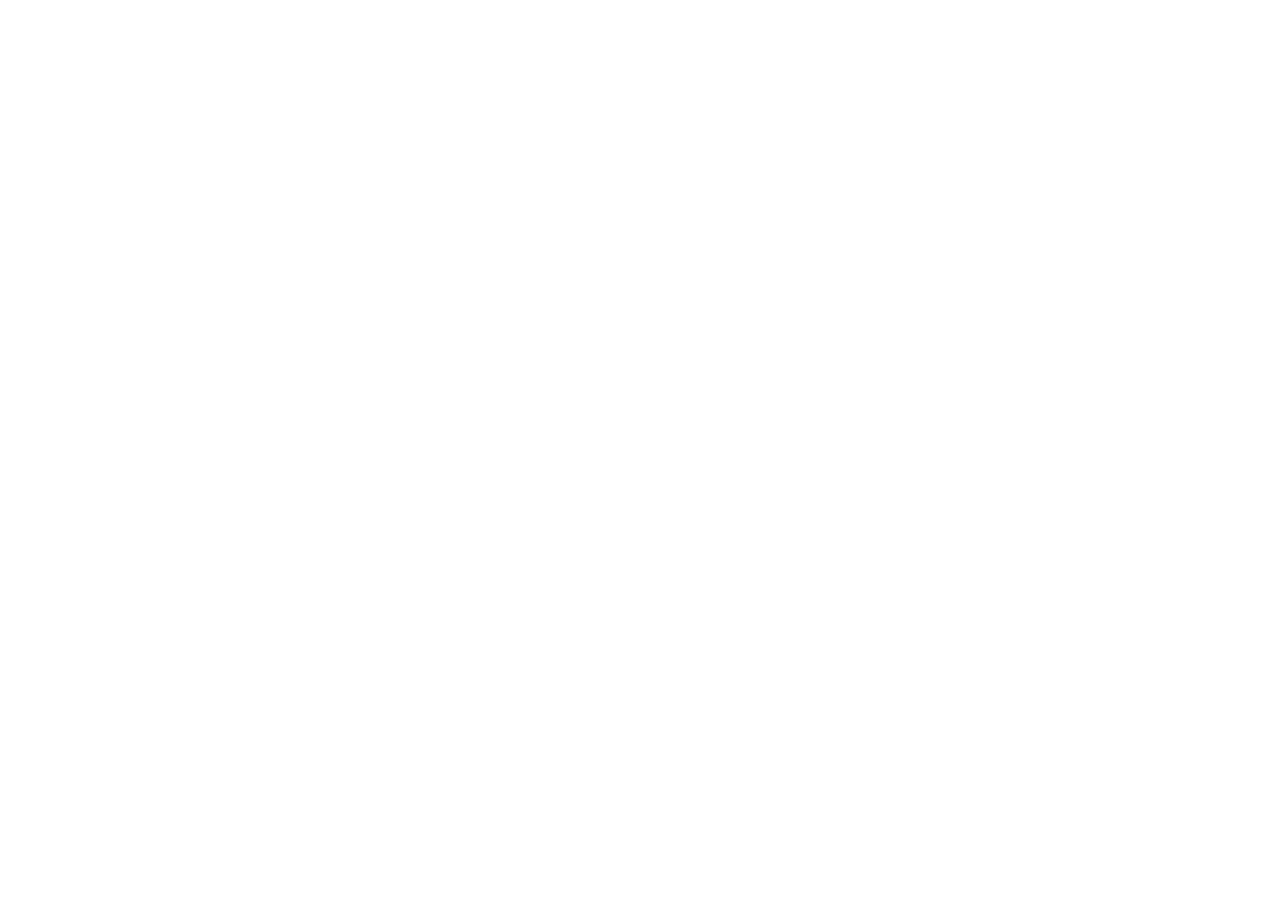
==== index.html @ 481c2b63 "Создал файл index.html" ====
<!DOCTYPE html>
<html lang="en">
<head>
    <meta charset="UTF-8">
    <meta name="viewport" content="width=device-width, initial-scale=1.0">
    <title>Домашнее задание 1</title>
</head>
<body>
    
</body>
</html>
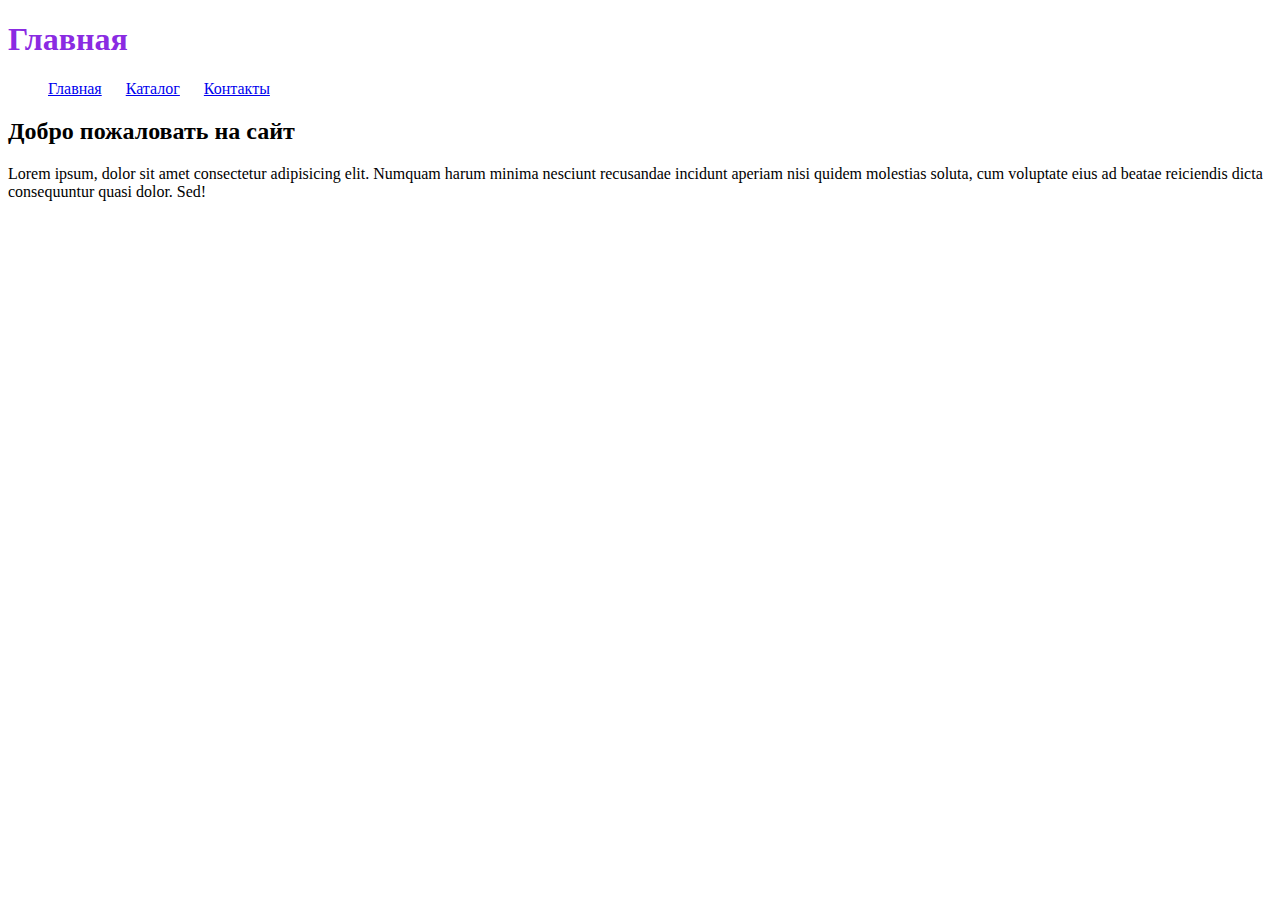
==== commit 57392921: "Добавил товары в каталог" ====
--- a/index.html
+++ b/index.html
@@ -1,11 +1,21 @@
 <!DOCTYPE html>
 <html lang="en">
+
 <head>
     <meta charset="UTF-8">
     <meta name="viewport" content="width=device-width, initial-scale=1.0">
     <title>Домашнее задание 1</title>
 </head>
+
 <body>
-    
+    <h1 style="color: blueviolet;">Главная</h1>
+    <menu>
+        <a href="index.html" style="margin-right: 20px;">Главная</a>
+        <a href="catalog/catalog.html" style="margin-right: 20px;">Каталог</a>
+        <a href="contact.html">Контакты</a>
+    </menu>
+    <h2>Добро пожаловать на сайт</h2>
+    <p>Lorem ipsum, dolor sit amet consectetur adipisicing elit. Numquam harum minima nesciunt recusandae incidunt aperiam nisi quidem molestias soluta, cum voluptate eius ad beatae reiciendis dicta consequuntur quasi dolor. Sed!</p>
 </body>
+
 </html>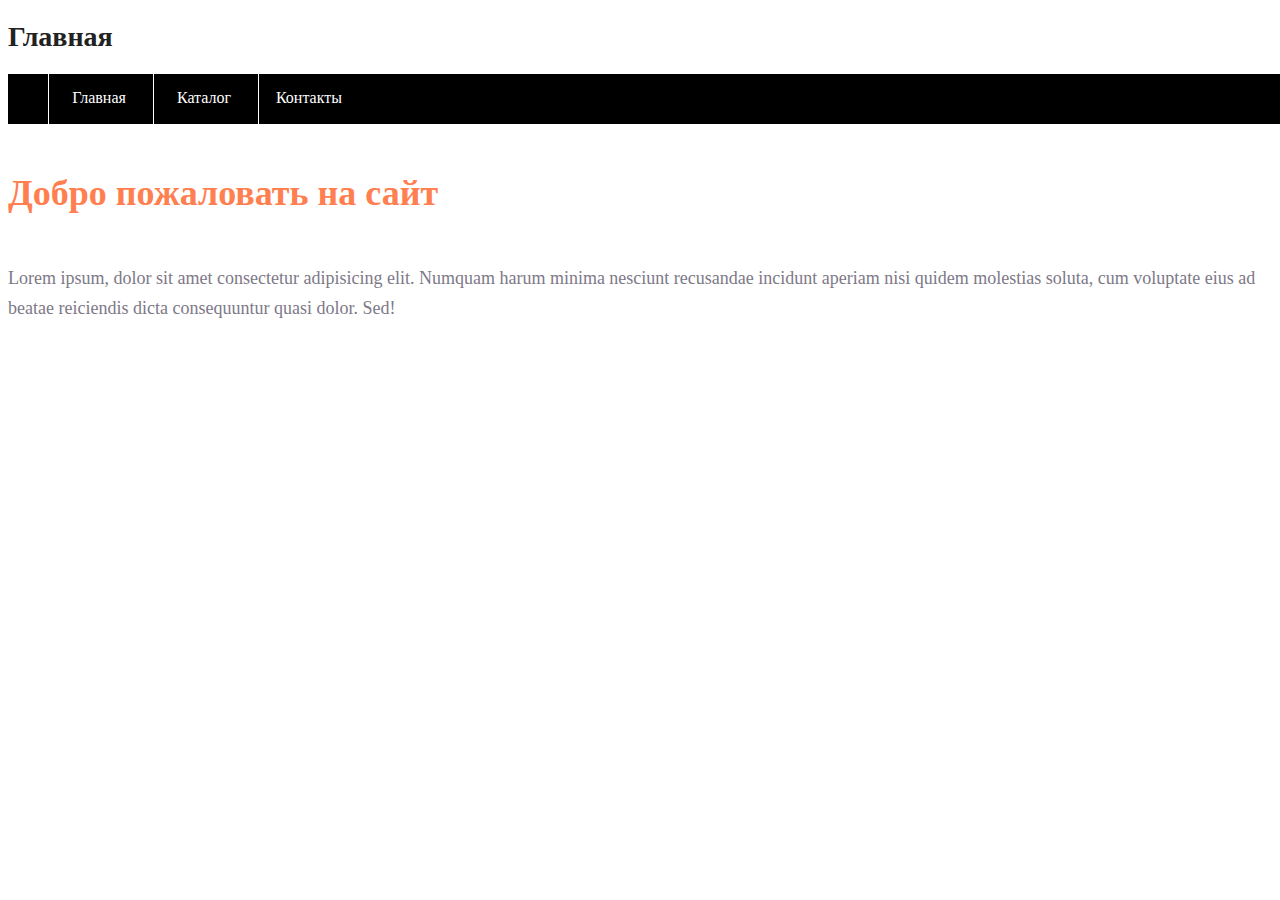
==== commit 51a8ae70: "Для заголовков h2 задал класс" ====
--- a/index.html
+++ b/index.html
@@ -5,17 +5,26 @@
     <meta charset="UTF-8">
     <meta name="viewport" content="width=device-width, initial-scale=1.0">
     <title>Домашнее задание 1</title>
+    <link rel="stylesheet" href="style.css">
 </head>
 
 <body>
-    <h1 style="color: blueviolet;">Главная</h1>
-    <menu>
-        <a href="index.html" style="margin-right: 20px;">Главная</a>
-        <a href="catalog/catalog.html" style="margin-right: 20px;">Каталог</a>
-        <a href="contact.html">Контакты</a>
-    </menu>
-    <h2>Добро пожаловать на сайт</h2>
-    <p>Lorem ipsum, dolor sit amet consectetur adipisicing elit. Numquam harum minima nesciunt recusandae incidunt aperiam nisi quidem molestias soluta, cum voluptate eius ad beatae reiciendis dicta consequuntur quasi dolor. Sed!</p>
+    <h1>Главная</h1>
+
+    <ul class="ulMenu">
+        <li class="ilMenu">
+            <a class="aMenu" href="index.html">Главная</a>
+        </li>
+        <li class="ilMenu">
+            <a class="aMenu" href="catalog/catalog.html">Каталог</a>
+        </li>
+        <li class="ilMenu">
+            <a class="aMenu" href="contact.html">Контакты</a>
+        </li>
+    </ul>
+
+    <h2 class="h2Style">Добро пожаловать на сайт</h2>
+    <p class="pStyle">Lorem ipsum, dolor sit amet consectetur adipisicing elit. Numquam harum minima nesciunt recusandae incidunt aperiam nisi quidem molestias soluta, cum voluptate eius ad beatae reiciendis dicta consequuntur quasi dolor. Sed!</p>
 </body>
 
 </html>--- a/style.css
+++ b/style.css
@@ -0,0 +1,57 @@
+body {
+    background-color: white;
+}
+
+h1 {
+    color: #222222;
+    font-size: 28px;
+    line-height: 36px;
+    font-weight: bold;
+}
+
+.pStyle {
+    font-style: normal;
+    font-weight: 300;
+    font-size: 18px;
+    line-height: 30px;
+    color: #7D7987
+}
+
+.h2Style {
+    color: coral;
+    font-style: normal;
+    font-weight: 700;
+    font-size: 36px;
+    line-height: 80px;
+}
+
+a {
+    text-decoration: none;
+}
+
+.aMenu {
+    height: 100%;
+    color: white;
+    font-size: 16px;
+}
+
+.aMenu:hover {
+    font-weight: bold;
+}
+
+.ulMenu {
+    display: block;
+    background-color: black;
+    height: 50px;
+    width: 100%;
+}
+
+.ilMenu {
+    display: inline-block;
+    padding-top: 15px;
+    border-left: 1px solid white;
+    text-align: center;
+    align-items: center;
+    width: 100px;
+    height: 100%;
+}